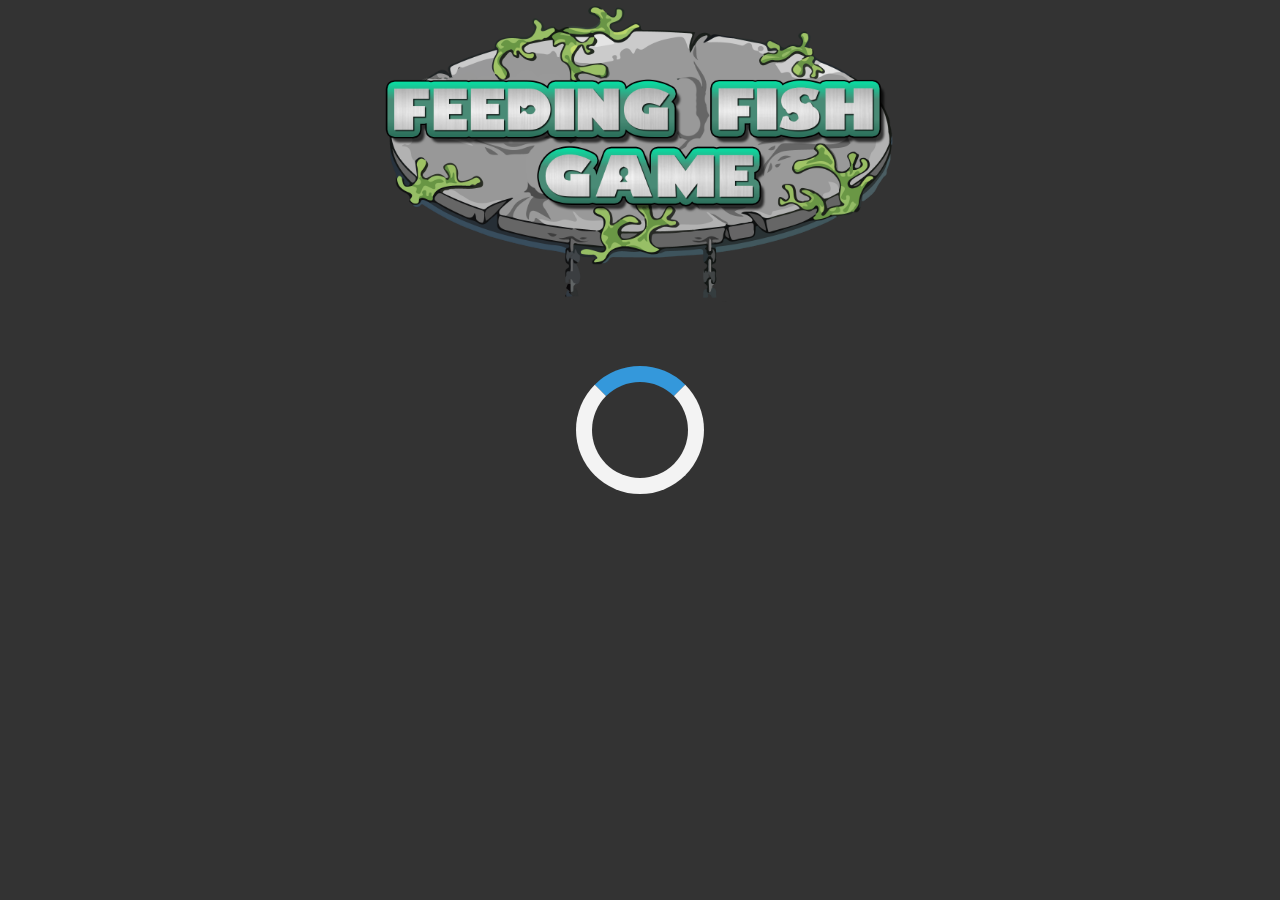
==== index.html @ 4b8f73ff "Implementing special fish feature." ====
<!DOCTYPE html>
<html>

<head>
    <meta charset="utf-8" />
    <meta http-equiv="X-UA-Compatible" content="IE=edge">
    <title>Feeding Frenzy </title>

    <link rel="icon" tybe="image/x-icon" href="images/dumy_fish.gif">
    <link rel="stylesheet"
          href="https://stackpath.bootstrapcdn.com/bootstrap/4.2.1/css/bootstrap.min.css">
    <link rel="stylesheet" href="https://cdnjs.cloudflare.com/ajax/libs/animate.css/3.7.0/animate.min.css">

    <link rel="stylesheet" href="css/style.css">

    <link rel="stylesheet" type="text/css" href="css/main.css" />



</head>

<body>

        <div id="load" class="text-center animated">
                <img src="Div/Welcome/logo.png" width="40%" >
                <div id="loader"> </div>
        </div>


    <video id="backgroundVideo" playsinline autoplay muted loop>


        <source id="backgroundWebm" src="videos/background.webm" type="video/webm">
        <!-- <source src="videos/background.mp4" type="video/mp4"> -->

    </video>

    <section id="start" class="text-center animated ">
            <img src="Div/Welcome/logo.png" width="40%">
            <br>
            <button class="transperant-btn" onclick="selectUp(),setPlayerNumber(1),startGame()">
                <img src="Div/Select/Char1.png" width="40%">
            </button>
            <button class="transperant-btn" onclick="selectUp(),setPlayerNumber(3),startGame()">
                <img src="Div/Select/Char2.png" width="40%">
            </button>


        </section>


    <div id='board' class= "text-center">




        <div id='scoreDiv'>
            <img src='images/Header Content/Score.png' id='scoreImg'></img>
            <div id='scoreNumDiv'>
                <img class='scoreNum' src='images/Characters/numbers/0-blue.png'></img>
                <img class='scoreNum' src='images/Characters/numbers/0-blue.png'></img>
                <img class='scoreNum' src='images/Characters/numbers/0-blue.png'></img>
                <img class='scoreNum' src='images/Characters/numbers/0-blue.png'></img>
            </div>
        </div>

        <div id='growthDiv'>
            <img src='images/Header Content/Growth.png' id='growthImg'></img>
            <div id='growthBarTotal'>
                <div id='progressNotch1'></div>
                <div id='progressNotch2'></div>
                <div id='growthBarActual'></div>
            </div>
        </div>

        <div id='levelDiv'>
            <img src='images/Header Content/Level.png' id='levelImg'></img>
            <img id='levelNum' src='images/Characters/numbers/1-blue.png'></img>
        </div>

        <div id='liveDiv'>
            <img id='charImg'></img>
            <div id='liveNumDiv'>
                <img class='liveNum' src='images/Characters/numbers/0-blue.png'></img>
                <img class='liveNum' src='images/Characters/numbers/0-blue.png'></img>
            </div>
        </div>

        <div id='menuDiv'>
            <img src='images/Header Content/Score.png' id='menuImg'></img>
            <div id='menuCharDiv'>
                <img class='menuChar' src='images/Characters/player1-right.gif'></img>
                <img class='menuChar' src='images/Characters/player1-right.gif'></img>
                <img class='menuChar' src='images/Characters/player1-right.gif'></img>
            </div>
        </div>

        <div id='seaStarDiv'>
            <img src='images/Bonus/seaStar.png' id='seaStarImg'></img>
            <img id='seaStarNum' src='images/Characters/numbers/0-blue.png'></img>
        </div>

        <div id="timer" class="time">

                <div id='hour'>
                        <img class='hourNum' src='images/Characters/numbers/0-blue.png'></img>
                        <img class='hourNum' src='images/Characters/numbers/0-blue.png'></img>
                </div>

                <div id='leftColon'>:</div>

                <div id='min'>
                        <img class='minNum' src='images/Characters/numbers/0-blue.png'></img>
                        <img class='minNum' src='images/Characters/numbers/0-blue.png'></img>
                </div>

                <div id='rightColon'>:</div>

                <div id='second'>
                        <img class='secondNum' src='images/Characters/numbers/0-blue.png'></img>
                        <img class='secondNum' src='images/Characters/numbers/0-blue.png'></img>
                </div>
        </div>

        <div id='badgeDiv'>
            <img src='images/Badges/Badge.png' id='badgeImg'></img>
            <div id='playerBadgesDiv'>
                <img class='bad'></img>
                <img class='bad'></img>
                <img class='bad'></img>
                <img class='bad'></img>
                <img class='bad'></img>
                <img class='bad'></img>

            </div>
          </div>

        </div>

    <div id ="gameOver" class="text-center gameOver animated">
            <img src='Div/GameOver/Gameover.png'>
            <br/>
            <button id='playAgain' onclick="gameOverUp(),startGame()"><img width='100%' src='Div/Select/playagain.png' >
            </button>
        </div>

    <div id="container">
            <img id='seaStar' src='images/Bonus/seaStar.png'></img>
        <img id="fishPlayer" width=100 height=60 src="./images/Characters/player1-left.gif" style="left: 48%;top:49%;position: relative" />
    </div>



    <audio id="eat" type="audio/wav" src="sound/eat.wav" preload="auto" controls="none" style="display: none;" ></audio>
    <audio id="die" type="audio/wav" src="sound/die.wav" preload="auto" controls="none" style="display: none;"></audio>
    <audio id="level" type="audio/wav" src="sound/levelUp.wav" preload="auto" controls="none" style="display: none;"></audio>
    <audio id="underWater" type="audio/wav" src="sound/underWater.wav" preload="auto" controls="none" style="display: none;"></audio>
    <audio id="sizeUp" type="audio/wav" src="sound/size_up.wav" preload="auto" controls="none" style="display: none;"></audio>
    <audio id="gameOverSound" type="audio/wav" src="sound/GameOver.wav" preload="auto" controls="none" style="display: none;"></audio>

    <script src="js/init.js"></script>
    <script src="js/localStorageFunctions.js"></script>
    <script src="js/EnemyFish.js"></script>
    <script src="js/specialFish.js"></script>
    <script src="js/Sound.js"></script>
    <script src="js/board.js"></script>
    <script src="js/EnemyFishesCreationAndMovement.js"></script>
    <script src="js/scoreAndLevel.js"></script>
    <script src="js/CollisionDetection.js"></script>
    <script src="js/start.js"></script>
    <script src="js/gameOver.js"></script>
    <script src="js/load.js"></script>
    <script src="js/timer.js"></script>
    <script src="js/randomMotion.js"></script>
    <script src="js/seaStar.js"></script>
    <script src="js/main.js"></script>
</body>

</html>
---- css/style.css ----
html, body {width:100%;height:100%;margin:0;padding: 0px;overflow:hidden}

#container {
    padding: 0px;
    margin: 0px;
    width: 100%;
    height: 90%;
    cursor: none;
    position: relative;
    z-index: 444;

 }

 video {
    position: fixed;
    min-width: 100%;
    min-height: 100%;
    left: 50%;
    top: 50%;
    width: auto;
    height: auto;
    z-index: -100;
    transform: translateX(-50%) translateY(-50%);
    background: url("../images/Dynamic-Background/background-1.gif") round;
    transition: 1s opacity;
}

#board{
   position:relative;
   width:100%;
   height:10%;
   margin-left: 0% ;
   margin-top: 1.5% ;
}
#scoreDiv {
   position:absolute;
   width:15%;
   height:40%;
   left:0%;
   top:2%;
}
#scoreImg{
  height:100%;
  width:40%;
  float:left;
}
#scoreNumDiv{
  height:100%;
  width:57%;
  display: inline-block;
  float: right;
}
.scoreNum{
 height:100%;
 width:25%;
 float:left;
}
#growthDiv{
  position:absolute;
  width:30%;
  height:40%;
  display: inline-block;
  left:16%;
  top:2%;
}
#growthImg{
    height:100%;
    width:28%;
    float: left;
}
#growthBarTotal{
  height:100%;
  width:70%;
  display: inline-block;
  background-color:#333;
  border-radius: 5px ;
  float: right;
  position: relative;
}
#growthBarActual{
  height:100%;
  border-radius: 5px ;
  background-color:dodgerblue;
  display:inline-block;
  float: left;

}
#progressNotch1{
  height:100%;
  width:1px;
  background-color: SandyBrown;
  left: 33.33%;
  display: inline-block;
  position: absolute;
}

#progressNotch2{
  height:100%;
  width:1px;
  background-color: SandyBrown;
  left:66.66%;
  display: inline-block;
  position: absolute;
}

#levelDiv{
  position:absolute;
  width:15%;
  height:40%;
  display: inline-block;
  left:47%;
  top:2%;
}
#levelImg{
    height:100%;
    width:60%;
    float: left;
}
 #levelNum{
   height:100%;
   width:15%;
   float: right;
   margin-right:22%;
 }
 #liveDiv{
  position:absolute;
  width:10%;
  height:40%;
  right:30%;
  top:2%;
}
#charImg{
  height:100%;
  width:50%;
  float: left;

}
#liveNumDiv{
  height:100%;
  width:50%;
  display: inline-block;
  float: right;

}
.liveNum{
 height:100%;
 width:40%;
 float: left;
}
#menuDiv{
  position:absolute;
  width:30%;
  height:40%;
  left:16%;
  top:44%
}

#menuImg{
   height:100%;
   width:28%;
   float: left;
}
#menuCharDiv{
 height:100%;
 width:70%;
 display: inline-block;
 float: right;
}

.menuChar{
height:100%;
width:20%;
float:left;
margin-left: 6.666%;
margin-right: 6.666%;
}

#seaStar{
position:absolute;
top:0px;
display: none;
height:50px;
width:50px;
}

#seaStarDiv{
 position:absolute;
 width:10%;
 height:40%;
 display: inline-block;
 left:0%;
 top:45%;
}
#seaStarImg{
   height:100%;
   width:30%;
   float: left;
}
#seaStarNum{
  height:100%;
  width:20%;
  float: right;
  margin-right:46%;
}

#badgeDiv {
   position:absolute;
   width:29%;
   height:100%;
   right:0%;
   top:2%;

}
#badgeImg{
  height:100%;
  width:20%;
  float:left;
}
#playerBadgesDiv{
  height:100%;
  width:80%;
  display: inline-block;
  float: right;
  background-color:sandyBrown;
}

.bad{
 height:100%;
 width:16.66%;
 float:right;
}
---- css/main.css ----
#load{
    position: fixed;
    top: 0 ;
   /* background: url("../Div/Welcome/bg.PNG") fixed no-repeat ;
    background-size: cover ; */
    background: #333 ;
    color: #fff ;
    z-index: 777;
    height: 100%;
    width: 100% ;
    animation-delay: 1s ;
    animation-duration: 3s;
  }

  #loader {
    border: 16px solid #f3f3f3; /* Light grey */
    border-top: 16px solid #3498db; /* Blue */
    border-radius: 50%;
    width: 10vw;
    height: 10vw;
    animation: spin 2s linear infinite;
    margin-left: 45vw;
  }

  @keyframes spin {
    0% { transform: rotate(0deg); }
    100% { transform: rotate(360deg); }
  }



#start{
    position: fixed;
    top: 0 ;
    background: url("../Div/Welcome/bg.PNG") fixed no-repeat ;
    background-size: cover ;
    color: #fff ;
    z-index: 666;
    height: 100%;
    animation-delay: 0.5s ;
    animation-duration: 2s;
}
.transperant-btn{
    background: transparent ;
    border: 0px;
    width: 40%;


}
#gameOver{
  z-index: -150;
  display: none ;
}
.gameOver img {
  width:80%;

}

.gameOver button {

  border : 0px;
  background-color:transparent;
}

#timer{
  position: absolute;
    width: 15%;
    height:40%;
    display: inline-block;
    right: 30%;
    top: 62%;
    background-color: red;
}

#timer img {
  width:50% ;
  height: 100%;
  float: left;
}
 #min{
  width:28%;
  height:100%;
  display:inline-block;
  left:32%;
  top:0%;
  margin-top: 0%;
  margin-left: 1%;
  background-color: black;
}

#second{
 float: right;
 width: 28% ;
 height: 100%;
 display: inline-block ;
 top:0%;
 background-color: black;
}

#hour{
 float:left;
 width: 28% ;
 height: 100%;
 display: inline-block ;
 top:0%;
 background-color: black;
}

#leftColon{
width:1%;
height:100%;
top:0%;
display:inline-block;
margin-top:0%;
}

#rightColon{
width:1%;
height:100%;
display: inline-block;
margin-top:0%;
}
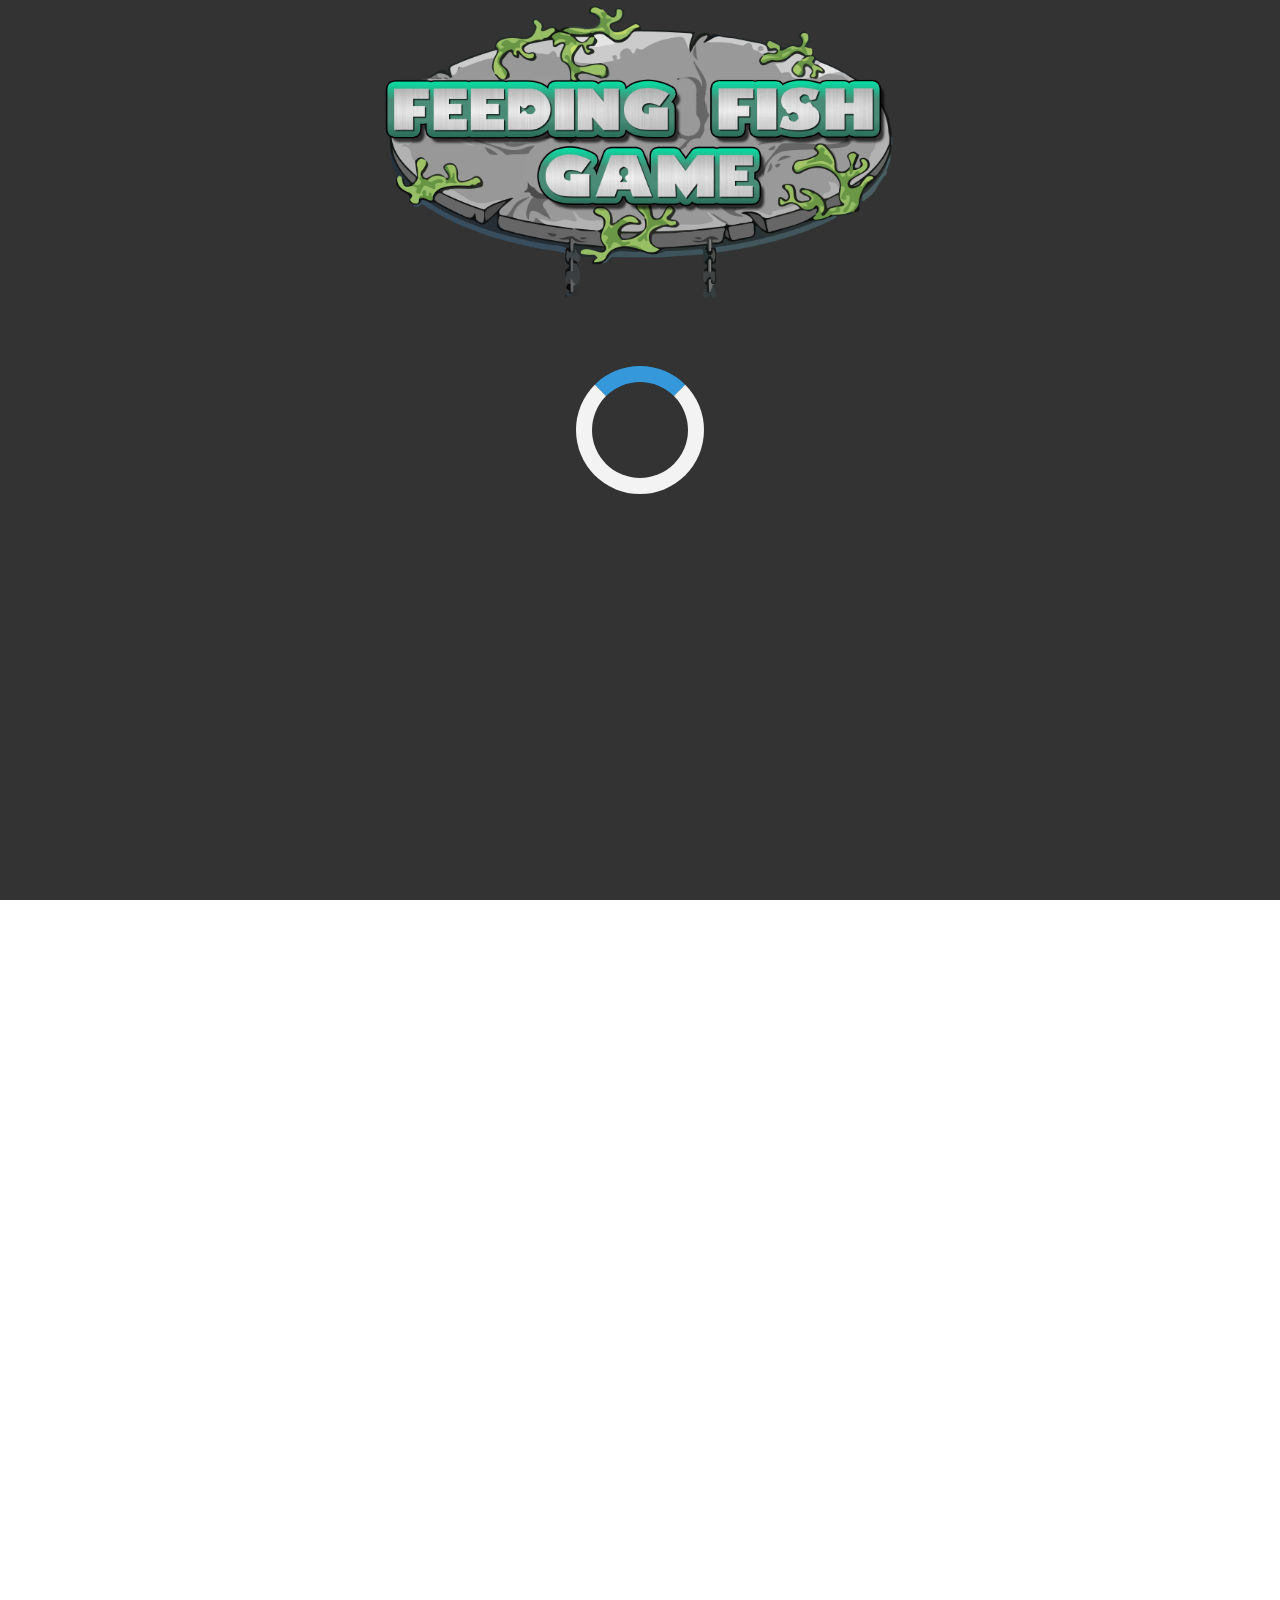
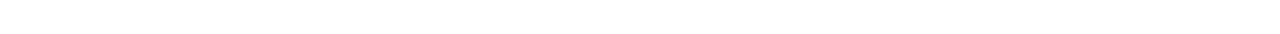
==== commit 68c02c45: "score badge" ====
--- a/index.html
+++ b/index.html
@@ -46,9 +46,17 @@
             </button>
 
 
-        </section>
+   </section>
 
 
+   <section id  = "EnterNameSec" class="text-center animated  ">
+        <img src="Div/Welcome/logo.png" width="40%">
+        <br>
+
+        <input type="text" class="form-control" placeholder="Enter your Name" id="nameEnter">
+        <button type="submit" id="btnGame" class="btn btn-success">Select</button>
+
+   </section>
     <div id='board' class= "text-center">
 
 
@@ -87,7 +95,7 @@
         </div>
 
         <div id='menuDiv'>
-            <img src='images/Header Content/Score.png' id='menuImg'></img>
+            <img src='images/Header Content/menu.png' id='menuImg'></img>
             <div id='menuCharDiv'>
                 <img class='menuChar' src='images/Characters/player1-right.gif'></img>
                 <img class='menuChar' src='images/Characters/player1-right.gif'></img>
@@ -123,7 +131,7 @@
         </div>
 
         <div id='badgeDiv'>
-            <img src='images/Badges/Badge.png' id='badgeImg'></img>
+            <img src='images/Header Content/Badge.png' id='badgeImg'></img>
             <div id='playerBadgesDiv'>
                 <img class='bad'></img>
                 <img class='bad'></img>
@@ -140,9 +148,16 @@
     <div id ="gameOver" class="text-center gameOver animated">
             <img src='Div/GameOver/Gameover.png'>
             <br/>
-            <button id='playAgain' onclick="gameOverUp(),startGame()"><img width='100%' src='Div/Select/playagain.png' >
+            <button id='playAgain1' onclick="gameOverUp(),startGame()"><img width='100%' src='Div/Select/playagain.png' >
             </button>
         </div>
+
+        <div id ="CongDiv" class="text-center gameOver animated">
+                <img src='images/Badges/congratulations.png'>
+                <br/>
+                <button id='playAgain2' onclick="congUp(),startGame()"><img width='100%' src='Div/Select/playagain.png' >
+                </button>
+            </div>
 
     <div id="container">
             <img id='seaStar' src='images/Bonus/seaStar.png'></img>
@@ -157,9 +172,9 @@
     <audio id="underWater" type="audio/wav" src="sound/underWater.wav" preload="auto" controls="none" style="display: none;"></audio>
     <audio id="sizeUp" type="audio/wav" src="sound/size_up.wav" preload="auto" controls="none" style="display: none;"></audio>
     <audio id="gameOverSound" type="audio/wav" src="sound/GameOver.wav" preload="auto" controls="none" style="display: none;"></audio>
+    <audio id="congSound" type="audio/wav" src="sound/congratulation.wav" preload="auto" controls="none" style="display: none;"></audio>
 
     <script src="js/init.js"></script>
-    <script src="js/localStorageFunctions.js"></script>
     <script src="js/EnemyFish.js"></script>
     <script src="js/specialFish.js"></script>
     <script src="js/Sound.js"></script>
@@ -169,10 +184,12 @@
     <script src="js/CollisionDetection.js"></script>
     <script src="js/start.js"></script>
     <script src="js/gameOver.js"></script>
+    <script src="js/congratulation.js"></script>
     <script src="js/load.js"></script>
     <script src="js/timer.js"></script>
     <script src="js/randomMotion.js"></script>
     <script src="js/seaStar.js"></script>
+    <script src="js/localStorageFunctions.js"></script>
     <script src="js/main.js"></script>
 </body>
 
--- a/css/main.css
+++ b/css/main.css
@@ -8,7 +8,7 @@
     background-size: cover ; */
     background: #333 ;
     color: #fff ;
-    z-index: 777;
+    z-index: 888;
     height: 100%;
     width: 100% ;
     animation-delay: 1s ;
@@ -30,6 +30,36 @@
     100% { transform: rotate(360deg); }
   }
 
+#EnterNameSec{
+
+  position: fixed;
+    top: 0 ;
+    background: url("../Div/Welcome/background.jpg") fixed no-repeat ;
+    background-size: cover ; 
+    color: #fff ;
+    z-index: 777;
+    height: 100%;
+    width: 100% ;
+    animation-delay: 1s ;
+    animation-duration: 3s;
+}
+
+input.form-control , input.form-control:focus{
+  width: 30% ; 
+  margin: 5% ; 
+  margin-left: 35%;
+  background: transparent;
+  height: 8%;
+  border: 2px solid #fff;
+  color: #fff ; 
+  border-radius: 10px ; 
+  font-size: 20px ; 
+}
+
+input.form-control::placeholder{
+  color: #fff ; 
+  font-size: 20px  ; 
+}
 
 
 #start{
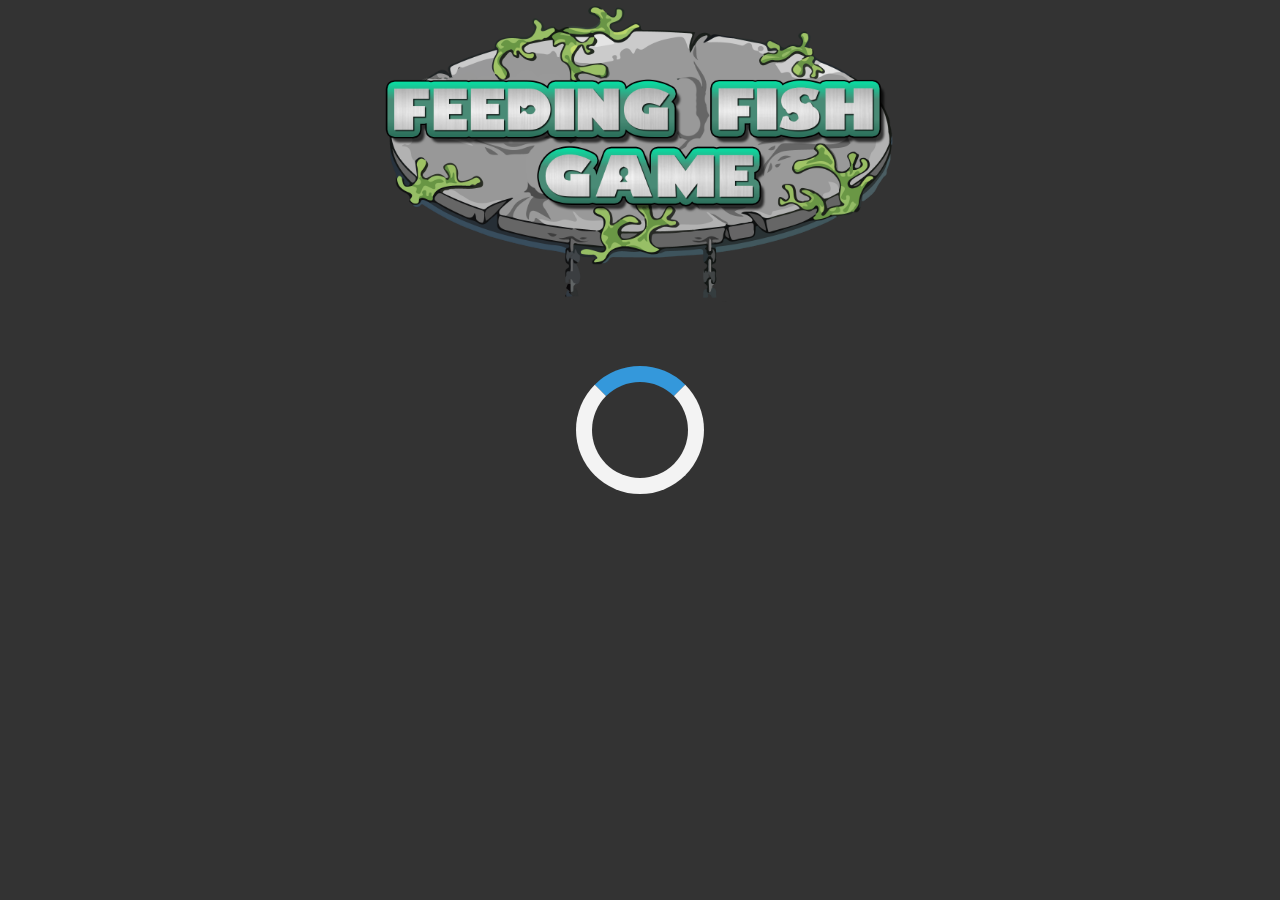
==== commit 13f1c43a: "Merge style conflicts." ====
--- a/index.html
+++ b/index.html
@@ -54,7 +54,7 @@
         <br>
 
         <input type="text" class="form-control" placeholder="Enter your Name" id="nameEnter">
-        <button type="submit" id="btnGame" class="btn btn-success">Select</button>
+        <button type="submit" id="btnGame" class="btn btn-success">Start</button>
 
    </section>
     <div id='board' class= "text-center">
--- a/css/style.css
+++ b/css/style.css
@@ -21,7 +21,6 @@
     height: auto;
     z-index: -100;
     transform: translateX(-50%) translateY(-50%);
-    background: url("../images/Dynamic-Background/background-1.gif") round;
     transition: 1s opacity;
 }
 
@@ -221,7 +220,6 @@
   width:80%;
   display: inline-block;
   float: right;
-  background-color:sandyBrown;
 }
 
 .bad{
--- a/css/main.css
+++ b/css/main.css
@@ -1,6 +1,3 @@
-
-
-
 #load{
     position: fixed;
     top: 0 ;
@@ -35,7 +32,7 @@
   position: fixed;
     top: 0 ;
     background: url("../Div/Welcome/background.jpg") fixed no-repeat ;
-    background-size: cover ; 
+    background-size: cover ;
     color: #fff ;
     z-index: 777;
     height: 100%;
@@ -45,31 +42,33 @@
 }
 
 input.form-control , input.form-control:focus{
-  width: 30% ; 
-  margin: 5% ; 
+  width: 30% ;
+  margin: 5% ;
   margin-left: 35%;
   background: transparent;
   height: 8%;
   border: 2px solid #fff;
-  color: #fff ; 
-  border-radius: 10px ; 
-  font-size: 20px ; 
+  color: #fff ;
+  border-radius: 10px ;
+  font-size: 20px ;
 }
 
 input.form-control::placeholder{
-  color: #fff ; 
-  font-size: 20px  ; 
+  color: #fff ;
+  font-size: 20px  ;
 }
 
 
 #start{
     position: fixed;
     top: 0 ;
-    background: url("../Div/Welcome/bg.PNG") fixed no-repeat ;
+    background: url("../Div/Welcome/bg.PNG") fixed round;
     background-size: cover ;
     color: #fff ;
     z-index: 666;
     height: 100%;
+    width: 100%;
+    width:100%;
     animation-delay: 0.5s ;
     animation-duration: 2s;
 }
@@ -81,11 +80,22 @@
 
 }
 #gameOver{
+  background: url("../Div/Welcome/bg.PNG") fixed round ;
+  height: 100%;
+  width: 100%;
+  padding-top: 10%;
+}
+#CongDiv{
+  background: url("../Div/Welcome/bg.PNG") fixed round ;
+  height: 100%;
+  width: 100%;
+}
+#gameOver , #CongDiv{
   z-index: -150;
   display: none ;
 }
 .gameOver img {
-  width:80%;
+  width:60%;
 
 }
 
@@ -102,7 +112,6 @@
     display: inline-block;
     right: 30%;
     top: 62%;
-    background-color: red;
 }
 
 #timer img {
@@ -118,7 +127,6 @@
   top:0%;
   margin-top: 0%;
   margin-left: 1%;
-  background-color: black;
 }
 
 #second{
@@ -127,7 +135,6 @@
  height: 100%;
  display: inline-block ;
  top:0%;
- background-color: black;
 }
 
 #hour{
@@ -136,7 +143,6 @@
  height: 100%;
  display: inline-block ;
  top:0%;
- background-color: black;
 }
 
 #leftColon{
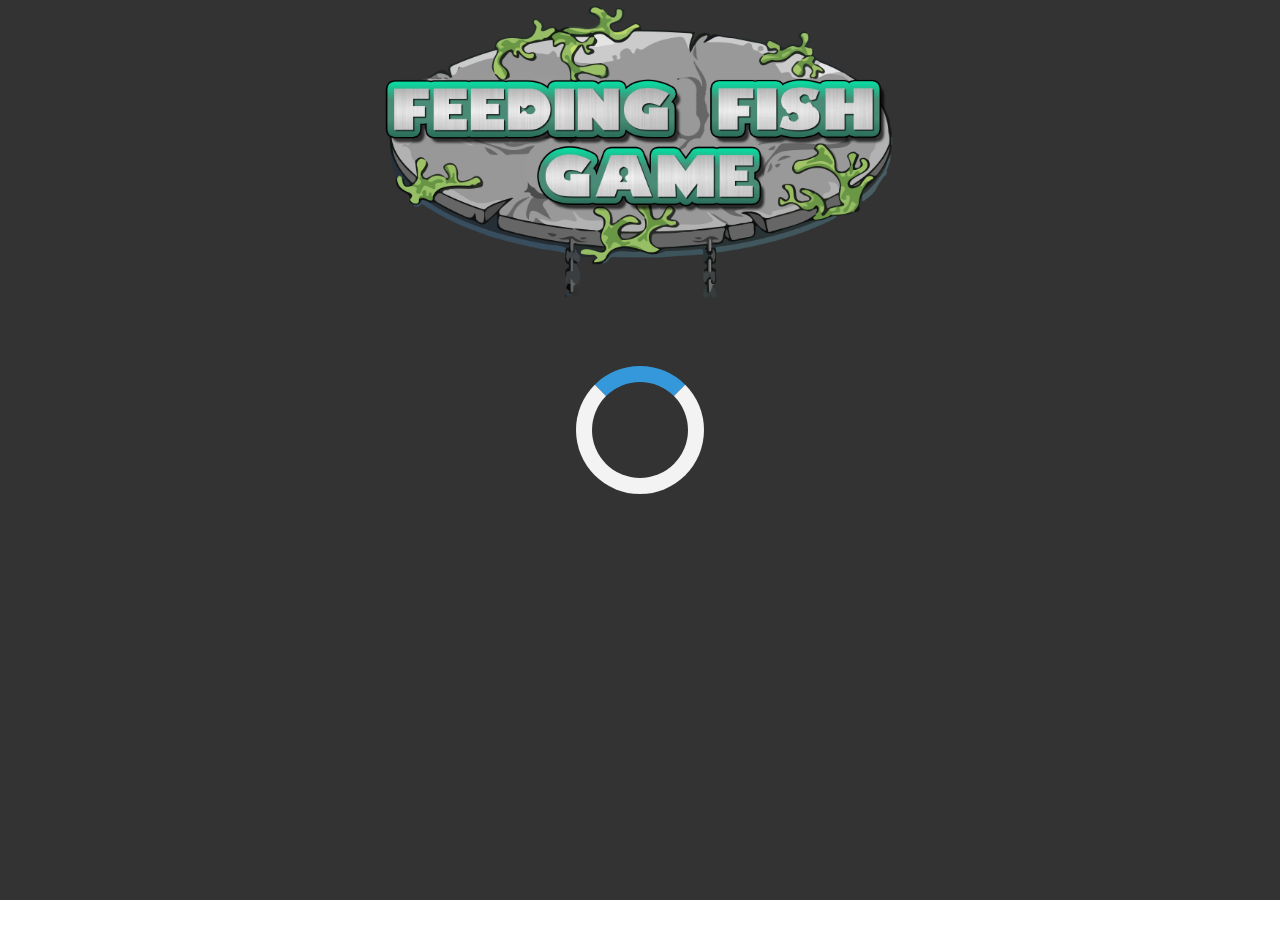
==== commit 039faf6e: "Start Button Hover" ====
--- a/index.html
+++ b/index.html
@@ -6,7 +6,11 @@
     <meta http-equiv="X-UA-Compatible" content="IE=edge">
     <title>Feeding Frenzy </title>
 
-    <link rel="icon" tybe="image/x-icon" href="images/dumy_fish.gif">
+<<<<<<< HEAD
+  <!--  <link rel="icon" tybe="image/x-icon" href="images/dumy_fish.gif"> -->
+=======
+    <link rel="icon" tybe="image/x-icon" href="images/favicon.gif">
+>>>>>>> c3507bdfe71d0f693954af3399fe0faf0b2c2093
     <link rel="stylesheet"
           href="https://stackpath.bootstrapcdn.com/bootstrap/4.2.1/css/bootstrap.min.css">
     <link rel="stylesheet" href="https://cdnjs.cloudflare.com/ajax/libs/animate.css/3.7.0/animate.min.css">
@@ -54,7 +58,9 @@
         <br>
 
         <input type="text" class="form-control" placeholder="Enter your Name" id="nameEnter">
-        <button type="submit" id="btnGame" class="btn btn-success">Start</button>
+        <button type="submit" id="btnGame" class="btn-start">
+            <img class="start-img" src="images/Start/Start.png">
+        </button>
 
    </section>
     <div id='board' class= "text-center">
@@ -115,14 +121,14 @@
                         <img class='hourNum' src='images/Characters/numbers/0-blue.png'></img>
                 </div>
 
-                <div id='leftColon'>:</div>
+             <!--   <div id='leftColon'>:</div> -->
 
                 <div id='min'>
                         <img class='minNum' src='images/Characters/numbers/0-blue.png'></img>
                         <img class='minNum' src='images/Characters/numbers/0-blue.png'></img>
                 </div>
 
-                <div id='rightColon'>:</div>
+              <!--  <div id='rightColon'>:</div> -->
 
                 <div id='second'>
                         <img class='secondNum' src='images/Characters/numbers/0-blue.png'></img>
@@ -150,6 +156,7 @@
             <br/>
             <button id='playAgain1' onclick="gameOverUp(),startGame()"><img width='100%' src='Div/Select/playagain.png' >
             </button>
+            <button id='exitBtn' onclick="exit()"><img width='100%' src='images/Header Content/exit.png' >
         </div>
 
         <div id ="CongDiv" class="text-center gameOver animated">
@@ -157,6 +164,10 @@
                 <br/>
                 <button id='playAgain2' onclick="congUp(),startGame()"><img width='100%' src='Div/Select/playagain.png' >
                 </button>
+                <button id='exitBtn' onclick="exit()"><img width='100%' src='images/Header Content/exit.png' >
+                </button>
+               <!-- <button id='badgeBtn' onclick="viewBages()"><img width='100%' src='images/Header Content/Badge.png' >
+                </button>-->
             </div>
 
     <div id="container">
@@ -190,6 +201,7 @@
     <script src="js/randomMotion.js"></script>
     <script src="js/seaStar.js"></script>
     <script src="js/localStorageFunctions.js"></script>
+    <script src="js/exit.js"></script>
     <script src="js/main.js"></script>
 </body>
 
--- a/css/main.css
+++ b/css/main.css
@@ -1,3 +1,12 @@
+button {
+   opacity: 0.6;
+   transition: 0.5s ;
+   cursor: pointer; 
+}
+button:hover {
+  opacity: 1;
+}
+
 #load{
     position: fixed;
     top: 0 ;
@@ -76,9 +85,40 @@
     background: transparent ;
     border: 0px;
     width: 40%;
-
-
-}
+    cursor: pointer;
+}
+
+.btn-start{
+  width: 20%;
+  background: transparent;
+  border: none;
+  cursor: pointer;
+  text-align: center;
+}
+.start-img{
+  width: 100%;
+}
+.btn-start:hover{
+animation: shake 0.82s cubic-bezier(.36,.07,.19,.97) both;
+transform: translate3d(0, 0, 0);
+perspective: 1000px;
+}
+
+@keyframes shake {
+10%, 90% {
+  transform: translate3d(-1px, 0, 0);
+}
+20%, 80% {
+  transform: translate3d(2px, 0, 0);
+}
+30%, 50%, 70% {
+  transform: translate3d(-4px, 0, 0);
+}
+40%, 60% {
+  transform: translate3d(4px, 0, 0);
+}
+}
+
 #gameOver{
   background: url("../Div/Welcome/bg.PNG") fixed round ;
   height: 100%;
@@ -89,6 +129,13 @@
   background: url("../Div/Welcome/bg.PNG") fixed round ;
   height: 100%;
   width: 100%;
+}
+
+#CongDiv button  {
+  width : 25% ; 
+}
+#gameOver button{
+  width : 50% ; 
 }
 #gameOver , #CongDiv{
   z-index: -150;
@@ -115,7 +162,7 @@
 }
 
 #timer img {
-  width:50% ;
+  width:40% ;
   height: 100%;
   float: left;
 }
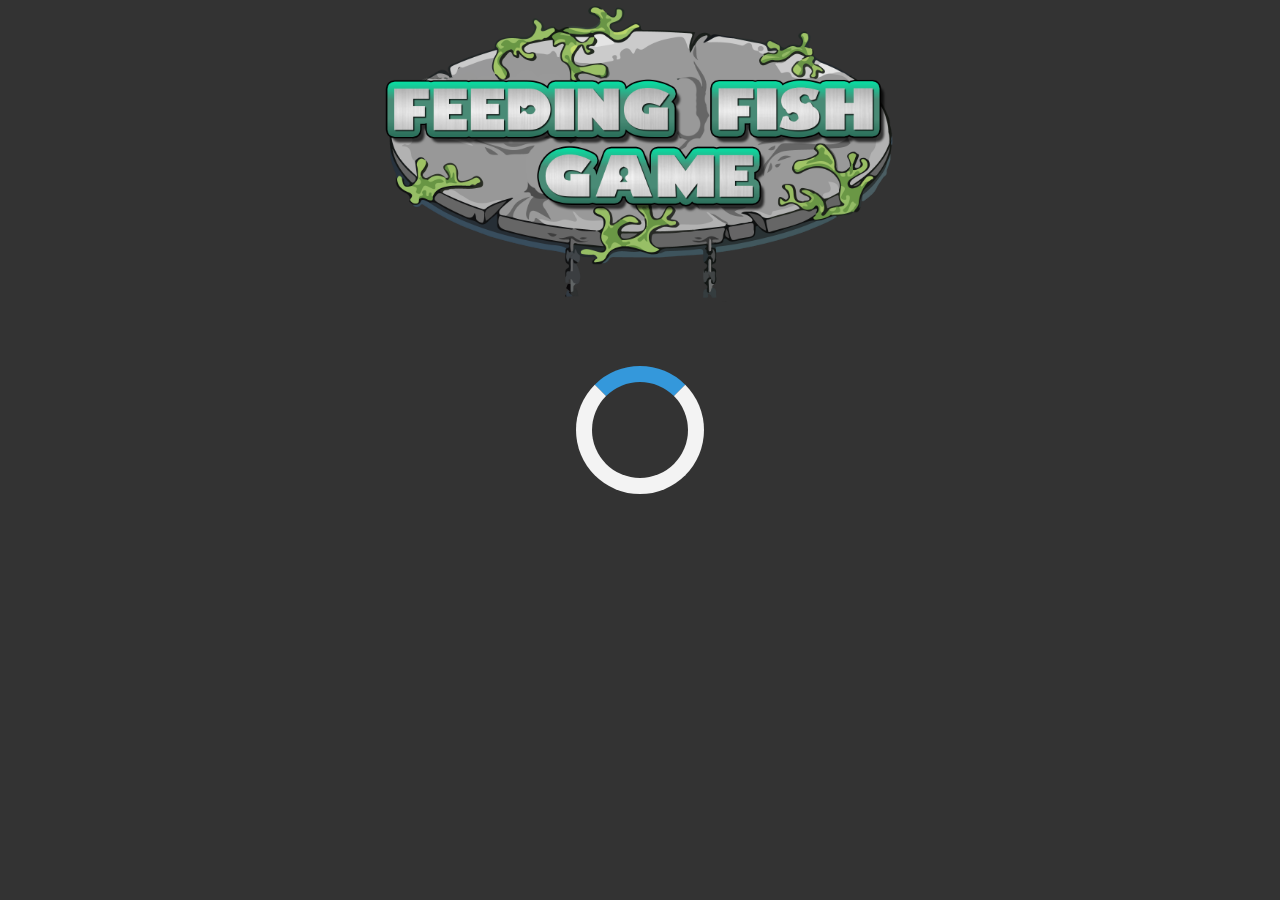
==== commit 57f907ad: "Update index.html" ====
--- a/index.html
+++ b/index.html
@@ -6,11 +6,8 @@
     <meta http-equiv="X-UA-Compatible" content="IE=edge">
     <title>Feeding Frenzy </title>
 
-<<<<<<< HEAD
   <!--  <link rel="icon" tybe="image/x-icon" href="images/dumy_fish.gif"> -->
-=======
     <link rel="icon" tybe="image/x-icon" href="images/favicon.gif">
->>>>>>> c3507bdfe71d0f693954af3399fe0faf0b2c2093
     <link rel="stylesheet"
           href="https://stackpath.bootstrapcdn.com/bootstrap/4.2.1/css/bootstrap.min.css">
     <link rel="stylesheet" href="https://cdnjs.cloudflare.com/ajax/libs/animate.css/3.7.0/animate.min.css">
@@ -156,7 +153,7 @@
             <br/>
             <button id='playAgain1' onclick="gameOverUp(),startGame()"><img width='100%' src='Div/Select/playagain.png' >
             </button>
-            <button id='exitBtn' onclick="exit()"><img width='100%' src='images/Header Content/exit.png' >
+            <button id='exitBtn' onclick="exit()"><img width='80%' src='images/Header Content/exit.png' >
         </div>
 
         <div id ="CongDiv" class="text-center gameOver animated">
